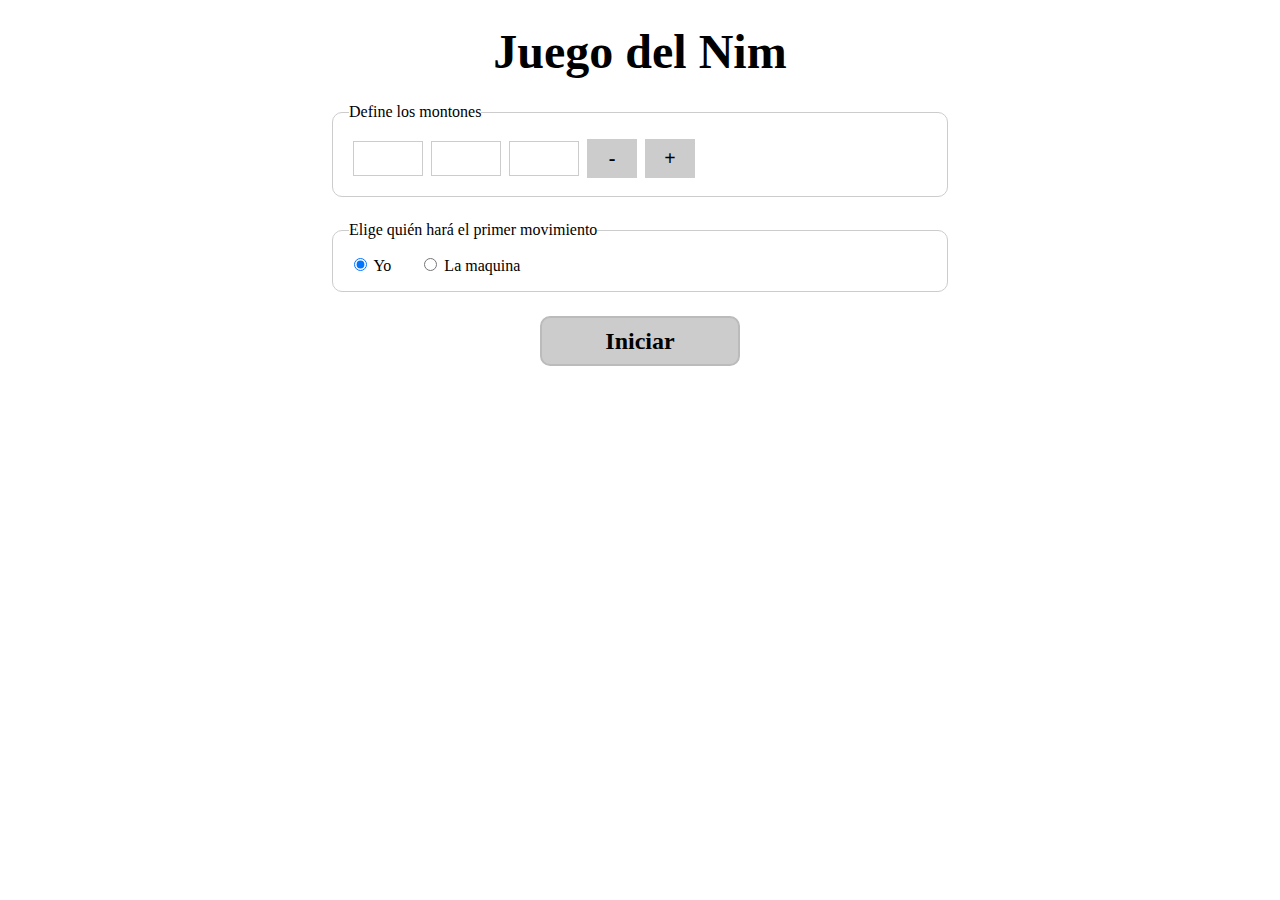
==== index.html @ 3204764e "first commit" ====
<!DOCTYPE html>
<html lang="en">
  <head>
    <meta charset="UTF-8" />
    <meta http-equiv="X-UA-Compatible" content="IE=edge" />
    <meta name="viewport" content="width=device-width, initial-scale=1.0" />
    <title>Juego del Nim</title>
    <link rel="stylesheet" href="styles/main.css" />
  </head>
  <body>
    <div class="container">
      <h1>Juego del Nim</h1>

      <div class="settings">
        <fieldset class="groups-container">
          <legend>Define los montones</legend>
          <div id="groups">
            <input type="number" min="1" />
            <input type="number" min="1" />
            <input type="number" min="1" />
          </div>
          <button class="groups-button" id="removeGroupButton">-</button>
          <button class="groups-button" id="addGroupButton">+</button>
        </fieldset>

        <fieldset>
          <legend>Elige quién hará el primer movimiento</legend>
          <label>
            <input
              type="radio"
              name="firstMovementRadio"
              value="player"
              checked="checked"
            />
            Yo
          </label>
          <label>
            <input type="radio" name="firstMovementRadio" value="machine" />
            La maquina
          </label>
        </fieldset>
      </div>

      <div>
        <button id="startButton" class="btn">Iniciar</button>
        <p id="errorLabel" class="error">
          Ingrese cantidades válidas para todos los montones.
        </p>
      </div>

      <div id="gameStep"></div>
      <div id="winner">
        <p>Ganador</p>
        <button id="goTopButton" class="btn">Ir arriba</button>
      </div>
    </div>

    <div id="playerSection">
      <div>
        <span>Haz tu jugada:</span>
        <div class="player-inputs">
          <label>
            Montón
            <select id="playerGroup"></select>
          </label>
          <label>
            Cantidad
            <input type="number" min="1" id="playerAmount" />
          </label>
          <button id="playerButton" class="btn">Jugar</button>
        </div>
      </div>
      <p id="playerError" class="error">
        Movimiento invalido. Intente nuevamente.
      </p>
    </div>

    <script type="module" src="js/main.js"></script>
  </body>
</html>
---- styles/main.css ----
@import "reset.css";

.container {
  width: 50%;
  margin: auto;
  padding: 24px 12px 0;
}

@media (max-width: 720px) {
  .container {
    width: 100%;
  }
}

h1 {
  text-align: center;
  font-size: 48px;
  font-weight: bold;
  margin-bottom: 24px;
}

.settings {
  display: flex;
  flex-direction: column;
}

.groups-container,
#groups {
  display: flex;
  flex-wrap: wrap;
  align-items: center;
}

.groups-button {
  width: 50px;
  margin: 0 4px;
  padding: 8px 16px;
  font-size: 20px;
  font-weight: bold;
  text-align: center;
  cursor: pointer;
  background-color: #ccc;
}

.groups-button:hover {
  color: #fff;
  background-color: #525050;
}

fieldset {
  padding: 16px;
  margin-bottom: 24px;
  border-radius: 10px;
  border: 1px solid #ccc;
}

fieldset label {
  margin-right: 24px;
  cursor: pointer;
}

select,
input[type="number"] {
  width: 70px;
  height: 35px;
  padding: 8px;
  margin: 4px 4px;
  border: 1px solid #ccc;
  background-color: #fff;
}

input[type="radio"] {
  all: revert;
  cursor: pointer;
}

.btn {
  font-size: 24px;
  font-weight: bold;
  cursor: pointer;
  text-align: center;
  border-radius: 10px;
  border: 2px solid #bbb;
  background-color: #ccc;
  transition: all 0.2s ease-in-out;
}

.btn:hover {
  color: #fff;
  transform: scale(1.1);
  border: 4px solid #aaa;
  background-color: #525050;
}

#startButton {
  display: flex;
  margin: 0 auto 32px auto;
  width: 200px;
  height: 50px;
  align-items: center;
  justify-content: center;
}

#playerButton {
  width: 120px;
  height: 50px;
}

#playerSection {
  width: 100%;
  position: sticky;
  bottom: 0;
  flex-direction: column;
  align-items: center;
  justify-content: center;
  background-color: #eee;
  padding: 16px;
  margin-top: 24px;
  display: none;
  -webkit-box-shadow: 0px -2px 20px 0px rgba(187, 187, 187, 1);
  -moz-box-shadow: 0px -2px 20px 0px rgba(187, 187, 187, 1);
  box-shadow: 0px -2px 20px 0px rgba(187, 187, 187, 1);
}

#playerSection div:first-child {
  display: flex;
  align-items: center;
}

#playerSection span {
  margin-right: 24px;
}

@media (max-width: 720px) {
  #playerSection {
    flex-direction: column;
  }
  #playerSection div:first-child {
    flex-direction: column;
  }
  #playerSection span {
    margin-bottom: 16px;
    align-self: flex-start;
  }
}

.player-inputs {
  display: flex;
  align-items: flex-end;
}

.player-inputs label {
  display: flex;
  flex-direction: column;
  padding-right: 12px;
}

.player-inputs label > input,
select {
  margin-top: 4px;
  margin-left: 0;
}

#gameStep {
  display: none;
}

.matrix-container:nth-child(even) {
  background: #eee;
}

.matrix-container:nth-child(odd) {
  background: #fff;
}

.matrix-container table {
  border-collapse: separate;
  border-spacing: 10px;
}

.matrix-container table td {
  padding-right: 16px;
}

.matrix-container table tr > td:first-child {
  font-style: italic;
  padding-right: 0;
}

.matrix-container table tr > td:nth-child(2) {
  padding-right: 24px;
}

.matrix-container {
  padding: 24px;
  border-radius: 10px;
}

.matrix-container p {
  margin-top: 0;
  margin-bottom: 16px;
  font-weight: bold;
}

.error {
  color: red;
  display: none;
  margin-top: 16px;
  text-align: center;
}

#winner {
  display: none;
  padding: 48px 0;
  align-items: center;
  flex-direction: column;
}

#winner p {
  font-size: 36px;
  font-weight: bold;
  text-align: center;
}

#winner button {
  padding: 8px;
  width: 120px;
  margin-top: 24px;
}
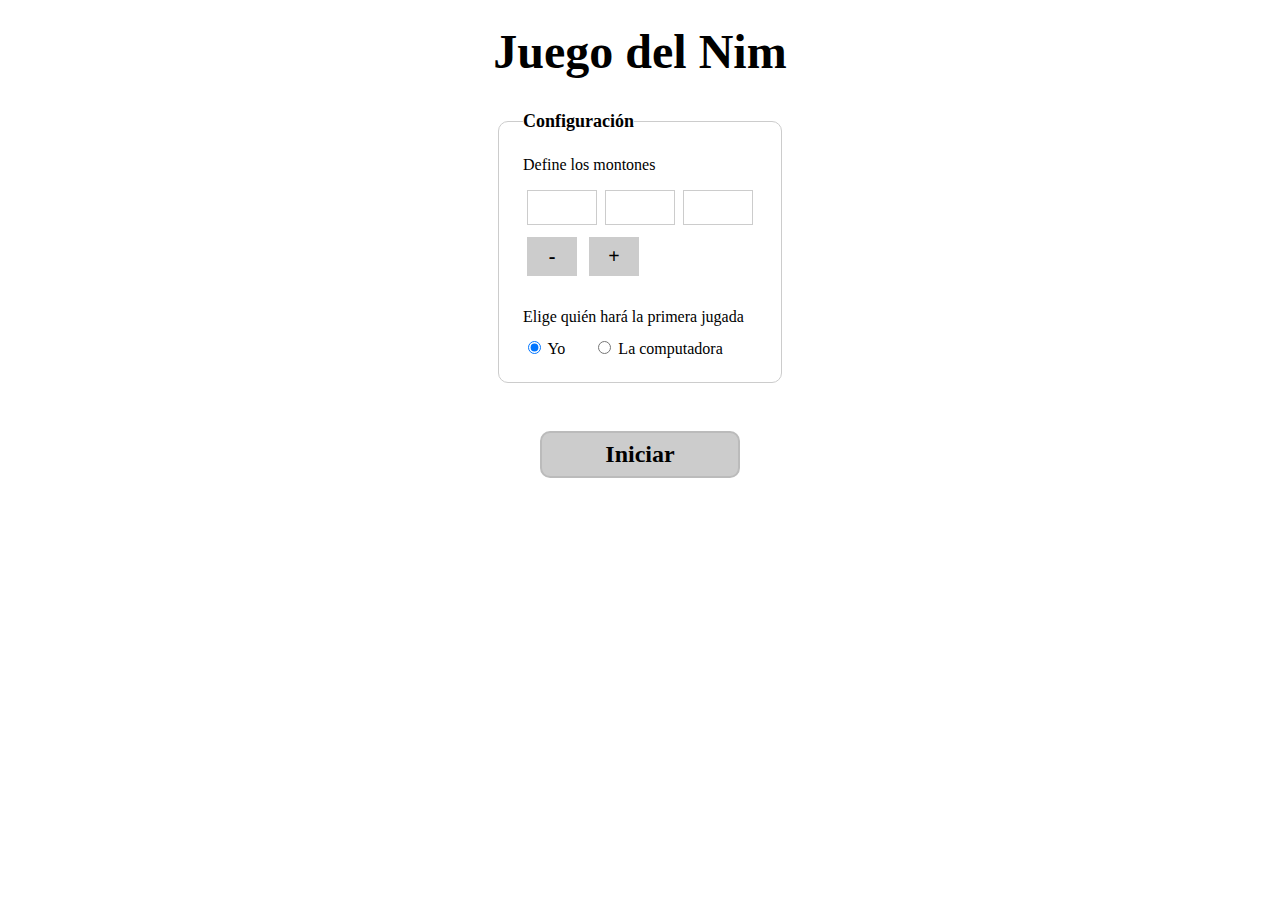
==== commit 1dc73af8: "ui changes" ====
--- a/index.html
+++ b/index.html
@@ -12,67 +12,81 @@
       <h1>Juego del Nim</h1>
 
       <div class="settings">
-        <fieldset class="groups-container">
-          <legend>Define los montones</legend>
-          <div id="groups">
-            <input type="number" min="1" />
-            <input type="number" min="1" />
-            <input type="number" min="1" />
+        <fieldset>
+          <legend>Configuración</legend>
+          <div class="settings-group">
+            <h5>Define los montones</h5>
+            <div id="heapsContainer">
+              <input type="number" min="1" />
+              <input type="number" min="1" />
+              <input type="number" min="1" />
+            </div>
+            <button
+              class="btn-secondary btn-settings"
+              id="removeHeapButton"
+              title="Remover montón"
+            >
+              -
+            </button>
+            <button
+              class="btn-secondary btn-settings"
+              id="addHeapButton"
+              title="Agregar montón"
+            >
+              +
+            </button>
           </div>
-          <button class="groups-button" id="removeGroupButton">-</button>
-          <button class="groups-button" id="addGroupButton">+</button>
+          <div class="settings-group">
+            <h5>Elige quién hará la primera jugada</h5>
+            <label>
+              <input
+                type="radio"
+                name="firstMovementRadio"
+                value="player"
+                checked="checked"
+              />
+              Yo
+            </label>
+            <label>
+              <input type="radio" name="firstMovementRadio" value="cpu" />
+              La computadora
+            </label>
+          </div>
         </fieldset>
 
-        <fieldset>
-          <legend>Elige quién hará el primer movimiento</legend>
-          <label>
-            <input
-              type="radio"
-              name="firstMovementRadio"
-              value="player"
-              checked="checked"
-            />
-            Yo
-          </label>
-          <label>
-            <input type="radio" name="firstMovementRadio" value="machine" />
-            La maquina
-          </label>
-        </fieldset>
+        <p id="settingsError" class="error">
+          Ingrese cantidades válidas para todos los montones.
+        </p>
+
+        <button id="startButton" class="btn-primary">Iniciar</button>
       </div>
 
-      <div>
-        <button id="startButton" class="btn">Iniciar</button>
-        <p id="errorLabel" class="error">
-          Ingrese cantidades válidas para todos los montones.
-        </p>
+      <div class="steps-container">
+        <div id="gameSteps"></div>
       </div>
 
-      <div id="gameStep"></div>
-      <div id="winner">
+      <div class="winner">
         <p>Ganador</p>
-        <button id="goTopButton" class="btn">Ir arriba</button>
+        <button id="goTopButton" class="btn-secondary">Ir arriba</button>
       </div>
     </div>
 
-    <div id="playerSection">
+    <div class="player">
       <div>
         <span>Haz tu jugada:</span>
         <div class="player-inputs">
           <label>
             Montón
-            <select id="playerGroup"></select>
+            <select id="playerHeap"></select>
           </label>
           <label>
             Cantidad
             <input type="number" min="1" id="playerAmount" />
           </label>
-          <button id="playerButton" class="btn">Jugar</button>
+          <button id="playerButton" class="btn-primary">Retirar</button>
         </div>
       </div>
-      <p id="playerError" class="error">
-        Movimiento invalido. Intente nuevamente.
-      </p>
+      <p id="playerError" class="error">Jugada inválida. Intente nuevamente.</p>
     </div>
 
     <script type="module" src="js/main.js"></script>
--- a/styles/main.css
+++ b/styles/main.css
@@ -1,112 +1,85 @@
 @import "reset.css";
+@import "inputs.css";
+@import "buttons.css";
+@import "matrix.css";
 
 .container {
-  width: 50%;
   margin: auto;
   padding: 24px 12px 0;
+  display: flex;
+  flex-direction: column;
+  align-items: center;
 }
 
-@media (max-width: 720px) {
-  .container {
-    width: 100%;
-  }
+.steps-container {
+  width: fit-content;
+  padding-top: 32px;
+}
+
+#gameSteps {
+  display: none;
+  width: 100%;
+  max-width: 100vw;
+  overflow-x: auto;
 }
 
 h1 {
-  text-align: center;
   font-size: 48px;
   font-weight: bold;
-  margin-bottom: 24px;
+  text-align: center;
+  margin-bottom: 32px;
 }
 
 .settings {
+  max-width: 50%;
+  margin: auto;
   display: flex;
   flex-direction: column;
-}
-
-.groups-container,
-#groups {
-  display: flex;
-  flex-wrap: wrap;
   align-items: center;
 }
 
-.groups-button {
-  width: 50px;
-  margin: 0 4px;
-  padding: 8px 16px;
-  font-size: 20px;
-  font-weight: bold;
-  text-align: center;
-  cursor: pointer;
-  background-color: #ccc;
-}
-
-.groups-button:hover {
-  color: #fff;
-  background-color: #525050;
-}
-
-fieldset {
-  padding: 16px;
+.settings fieldset {
+  padding: 24px;
   margin-bottom: 24px;
   border-radius: 10px;
   border: 1px solid #ccc;
 }
 
-fieldset label {
+.settings fieldset legend {
+  font-size: 18px;
+  font-weight: bold;
+}
+
+.settings-group:not(:last-child) {
+  margin-bottom: 32px;
+}
+
+.settings-group h5 {
+  margin-bottom: 12px;
+}
+
+.settings-group label {
   margin-right: 24px;
   cursor: pointer;
 }
 
-select,
-input[type="number"] {
-  width: 70px;
-  height: 35px;
-  padding: 8px;
-  margin: 4px 4px;
-  border: 1px solid #ccc;
-  background-color: #fff;
-}
-
-input[type="radio"] {
-  all: revert;
-  cursor: pointer;
-}
-
-.btn {
-  font-size: 24px;
-  font-weight: bold;
-  cursor: pointer;
-  text-align: center;
-  border-radius: 10px;
-  border: 2px solid #bbb;
-  background-color: #ccc;
-  transition: all 0.2s ease-in-out;
-}
-
-.btn:hover {
-  color: #fff;
-  transform: scale(1.1);
-  border: 4px solid #aaa;
-  background-color: #525050;
+#heapsContainer {
+  display: flex;
+  flex-wrap: wrap;
+  align-items: center;
+  margin-bottom: 8px;
 }
 
 #startButton {
-  display: flex;
-  margin: 0 auto 32px auto;
   width: 200px;
-  height: 50px;
-  align-items: center;
-  justify-content: center;
+  margin-top: 24px;
 }
 
 #playerButton {
   width: 120px;
-  height: 50px;
 }
 
-#playerSection {
+.player {
   width: 100%;
   position: sticky;
   bottom: 0;
@@ -122,84 +95,13 @@
   box-shadow: 0px -2px 20px 0px rgba(187, 187, 187, 1);
 }
 
-#playerSection div:first-child {
+.player div:first-child {
   display: flex;
   align-items: center;
 }
 
-#playerSection span {
+.player span {
   margin-right: 24px;
-}
-
-@media (max-width: 720px) {
-  #playerSection {
-    flex-direction: column;
-  }
-  #playerSection div:first-child {
-    flex-direction: column;
-  }
-  #playerSection span {
-    margin-bottom: 16px;
-    align-self: flex-start;
-  }
-}
-
-.player-inputs {
-  display: flex;
-  align-items: flex-end;
-}
-
-.player-inputs label {
-  display: flex;
-  flex-direction: column;
-  padding-right: 12px;
-}
-
-.player-inputs label > input,
-select {
-  margin-top: 4px;
-  margin-left: 0;
-}
-
-#gameStep {
-  display: none;
-}
-
-.matrix-container:nth-child(even) {
-  background: #eee;
-}
-
-.matrix-container:nth-child(odd) {
-  background: #fff;
-}
-
-.matrix-container table {
-  border-collapse: separate;
-  border-spacing: 10px;
-}
-
-.matrix-container table td {
-  padding-right: 16px;
-}
-
-.matrix-container table tr > td:first-child {
-  font-style: italic;
-  padding-right: 0;
-}
-
-.matrix-container table tr > td:nth-child(2) {
-  padding-right: 24px;
-}
-
-.matrix-container {
-  padding: 24px;
-  border-radius: 10px;
-}
-
-.matrix-container p {
-  margin-top: 0;
-  margin-bottom: 16px;
-  font-weight: bold;
 }
 
 .error {
@@ -209,21 +111,39 @@
   text-align: center;
 }
 
-#winner {
+.winner {
   display: none;
   padding: 48px 0;
   align-items: center;
   flex-direction: column;
 }
 
-#winner p {
+.winner p {
   font-size: 36px;
   font-weight: bold;
   text-align: center;
+  margin-bottom: 48px;
 }
 
-#winner button {
-  padding: 8px;
-  width: 120px;
-  margin-top: 24px;
+@media (max-width: 720px) {
+  .container {
+    width: 100%;
+  }
+
+  .settings {
+    max-width: 100%;
+  }
+
+  .player {
+    flex-direction: column;
+  }
+
+  .player div:first-child {
+    flex-direction: column;
+  }
+
+  .player span {
+    margin-bottom: 16px;
+    align-self: flex-start;
+  }
 }
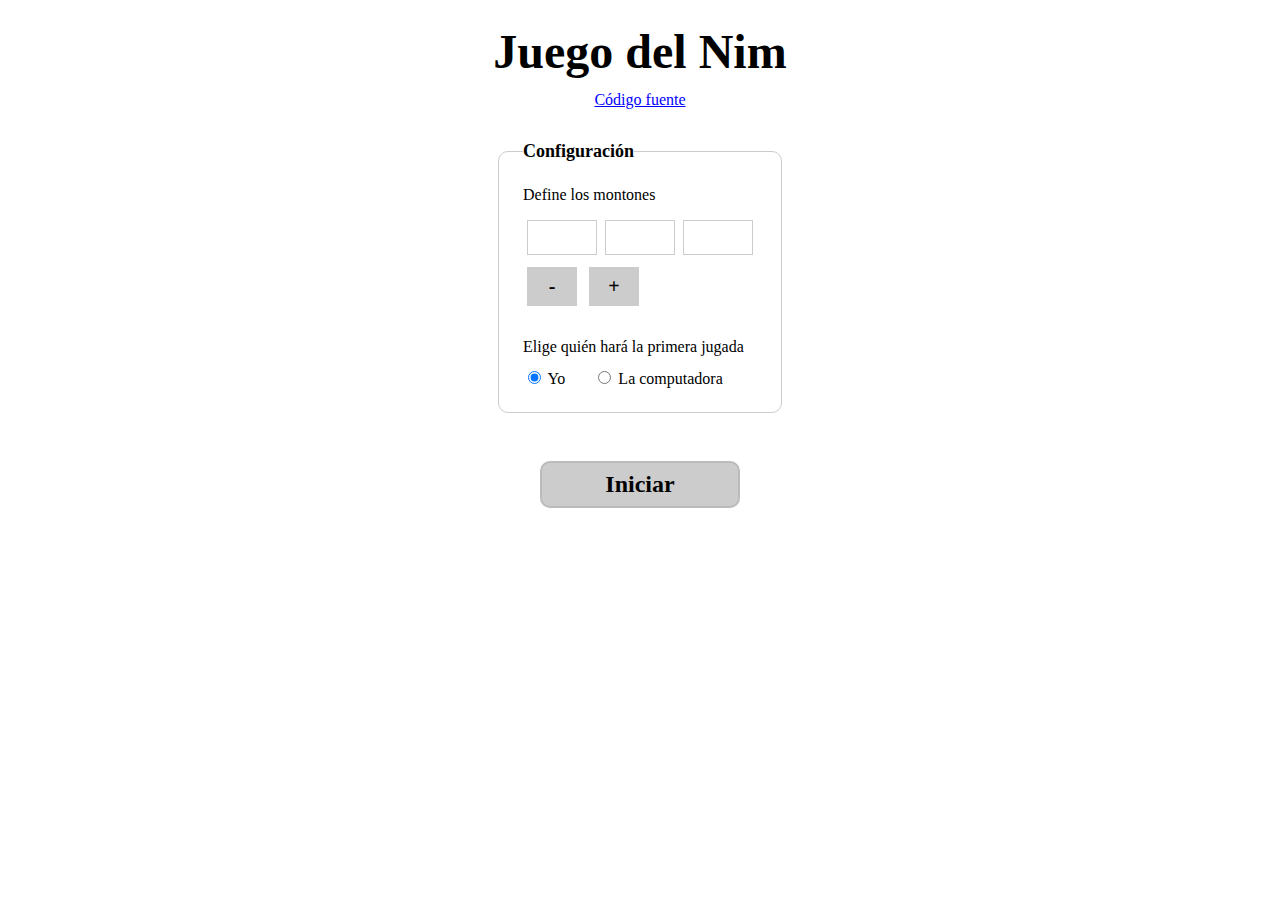
==== commit 4c45722e: "added link to source code" ====
--- a/index.html
+++ b/index.html
@@ -1,5 +1,5 @@
 <!DOCTYPE html>
-<html lang="en">
+<html lang="es">
   <head>
     <meta charset="UTF-8" />
     <meta http-equiv="X-UA-Compatible" content="IE=edge" />
@@ -9,7 +9,12 @@
   </head>
   <body>
     <div class="container">
-      <h1>Juego del Nim</h1>
+      <header class="header">
+        <h1>Juego del Nim</h1>
+        <a href="https://github.com/exeleon/nim-game" target="_blank"
+          >Código fuente</a
+        >
+      </header>
 
       <div class="settings">
         <fieldset>
--- a/styles/main.css
+++ b/styles/main.css
@@ -23,11 +23,25 @@
   overflow-x: auto;
 }
 
+header {
+  text-align: center;
+  margin-bottom: 32px;
+}
+
 h1 {
   font-size: 48px;
   font-weight: bold;
   text-align: center;
-  margin-bottom: 32px;
+  margin-bottom: 12px;
+}
+
+h5 {
+  margin-bottom: 12px;
+}
+
+a {
+  color: blue;
+  text-decoration: underline;
 }
 
 .settings {
@@ -52,10 +66,6 @@
 
 .settings-group:not(:last-child) {
   margin-bottom: 32px;
-}
-
-.settings-group h5 {
-  margin-bottom: 12px;
 }
 
 .settings-group label {
